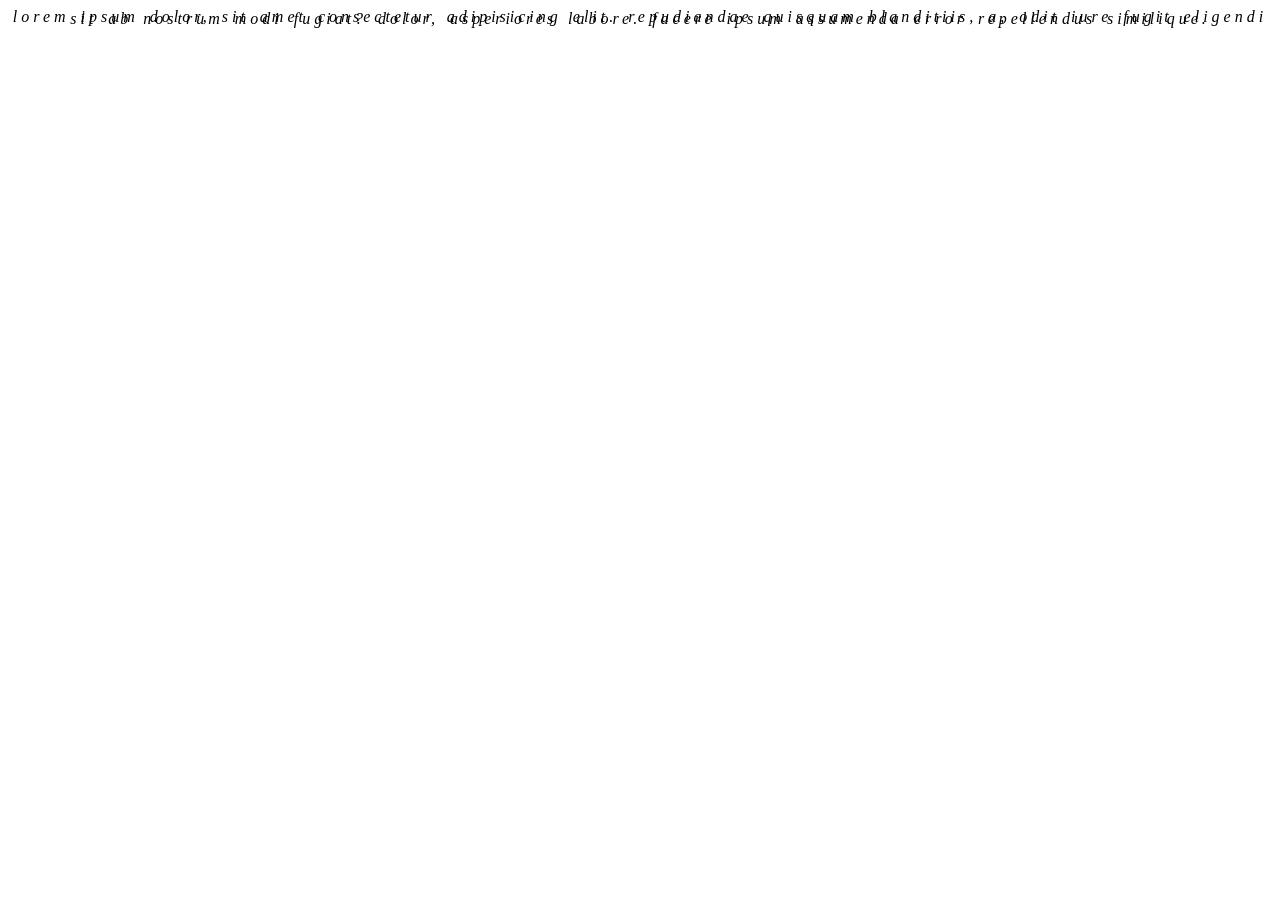
==== index.html @ aa1cb95b "first css class" ====
<!DOCTYPE html>
<html lang="en">

<head>
    <meta charset="UTF-8">
    <meta name="viewport" content="width=device-width, initial-scale=1.0">
    <title>Document</title>
    <link rel="stylesheet" href="style.css">
</head>

<body>
    <div>
        <p id="paragraph"> Lorem ipsum dolor, sit amet consectetur adipisicing elit. Repudiandae quisquam blanditiis, a,
            odit iure fugit eligendi sit ab nostrum modi fugiat? Dolor, asperiores labore. Facere ipsum assumenda error
            repellendus similique.</p>
    </div>
</body>

</html>
---- style.css ----
#paragraph {
    font-family: "Arial, Helvetica,sans-serif";
    font-weight: 300;
    font-style: oblique;
    line-height: 1.6px;
    text-align: center;
    text-transform: lowercase;
    text-shadow: 0cap;
    word-spacing: 3px;
    letter-spacing: 4px;
}
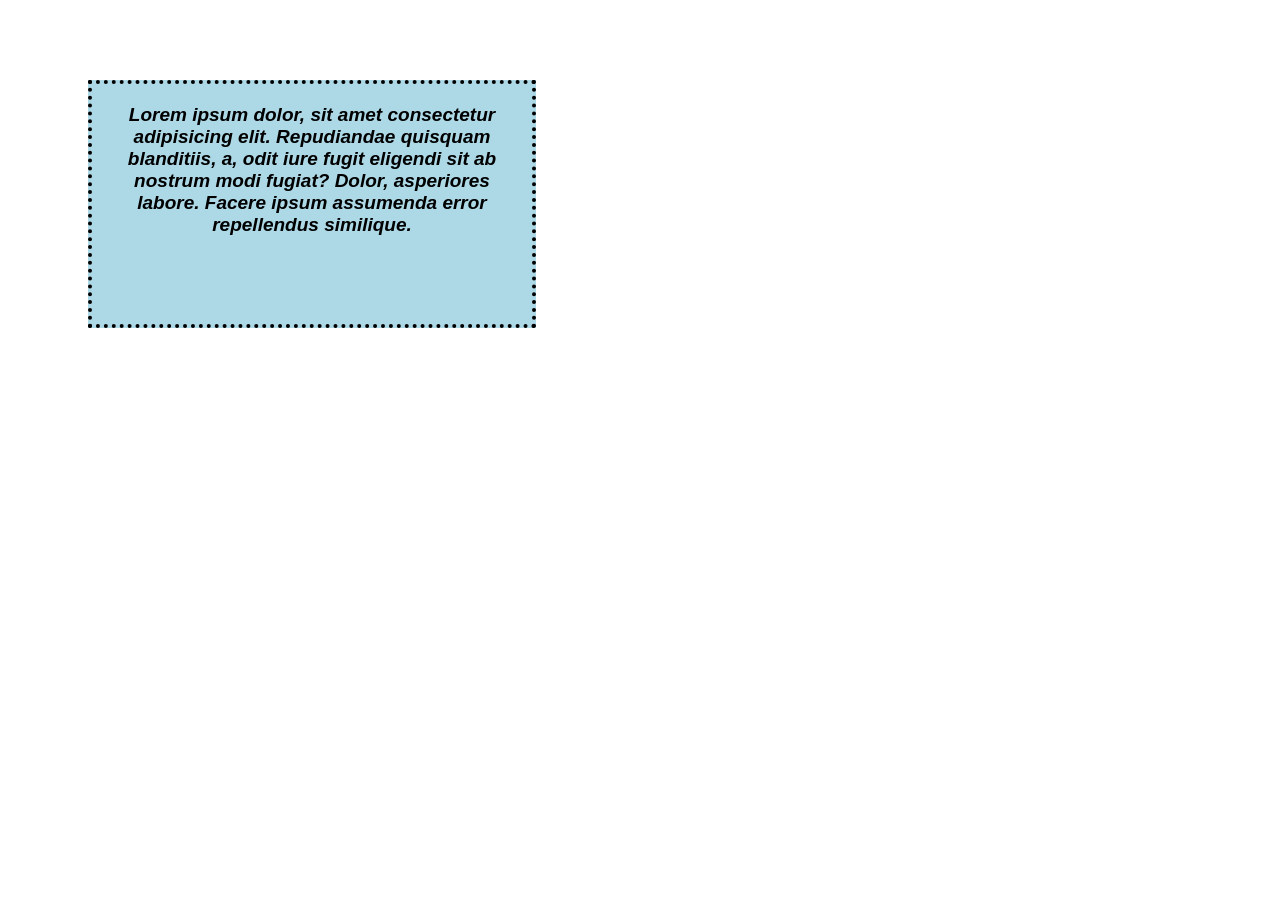
==== commit 8cb4c1ad: "units" ====
--- a/index.html
+++ b/index.html
@@ -5,7 +5,7 @@
     <meta charset="UTF-8">
     <meta name="viewport" content="width=device-width, initial-scale=1.0">
     <title>Document</title>
-    <link rel="stylesheet" href="style.css">
+    <link rel="stylesheet" href="units.css">
 </head>
 
 <body>
--- a/units.css
+++ b/units.css
@@ -0,0 +1,14 @@
+p {
+    font-family: Verdana, Geneva, Tahoma, sans-serif;
+    font-size: 19px;
+    padding: 20px;
+    border: 4px dotted black;
+    width: 400px;
+    background-color: lightblue;
+    margin: 80px;
+    height: 200px;
+    font-weight: bold;
+    color: black;
+    font-style: italic;
+    text-align: center;
+}
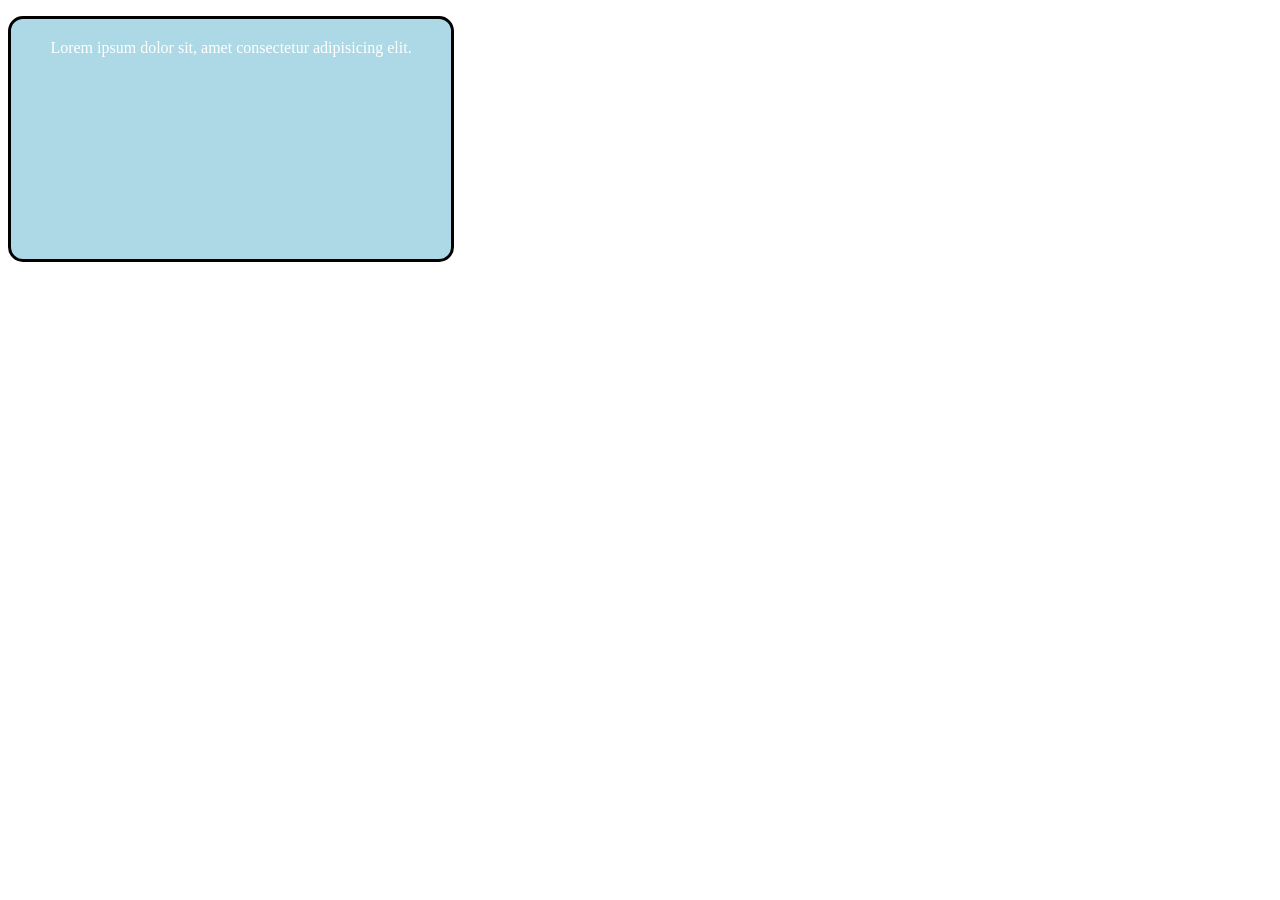
==== commit f19ab4f1: "Background" ====
--- a/index.html
+++ b/index.html
@@ -10,9 +10,7 @@
 
 <body>
     <div>
-        <p id="paragraph"> Lorem ipsum dolor, sit amet consectetur adipisicing elit. Repudiandae quisquam blanditiis, a,
-            odit iure fugit eligendi sit ab nostrum modi fugiat? Dolor, asperiores labore. Facere ipsum assumenda error
-            repellendus similique.</p>
+        <p id="data">Lorem ipsum dolor sit, amet consectetur adipisicing elit.</p>
     </div>
 </body>
 
--- a/units.css
+++ b/units.css
@@ -1,4 +1,4 @@
-p {
+/*p {
     font-family: Verdana, Geneva, Tahoma, sans-serif;
     font-size: 19px;
     padding: 20px;
@@ -10,5 +10,37 @@
     font-weight: bold;
     color: black;
     font-style: italic;
+}*/
+
+#data {
+    /*width: 400px;
+    height: 200px;
+    background-color: lightblue;
+    padding: 20px;
+    border: 3px solid black;
+    margin: auto;
+    border-radius: 15px;
+    align-items: center;
+    text-align: center;*/
+    width: 400px;
+    height: 200px;
+    color: white;
+
+    padding: 20px;
+
+    border: 3px solid black;
+
+    border-radius: 15px;
+
     text-align: center;
+
+    background-color: lightblue;
+
+    background-image: url("https://images.unsplash.com/photo-1519608487953-e999c86e7455");
+
+    background-repeat: no-repeat;
+
+    background-size: cover;
+
+    background-position: center;
 }
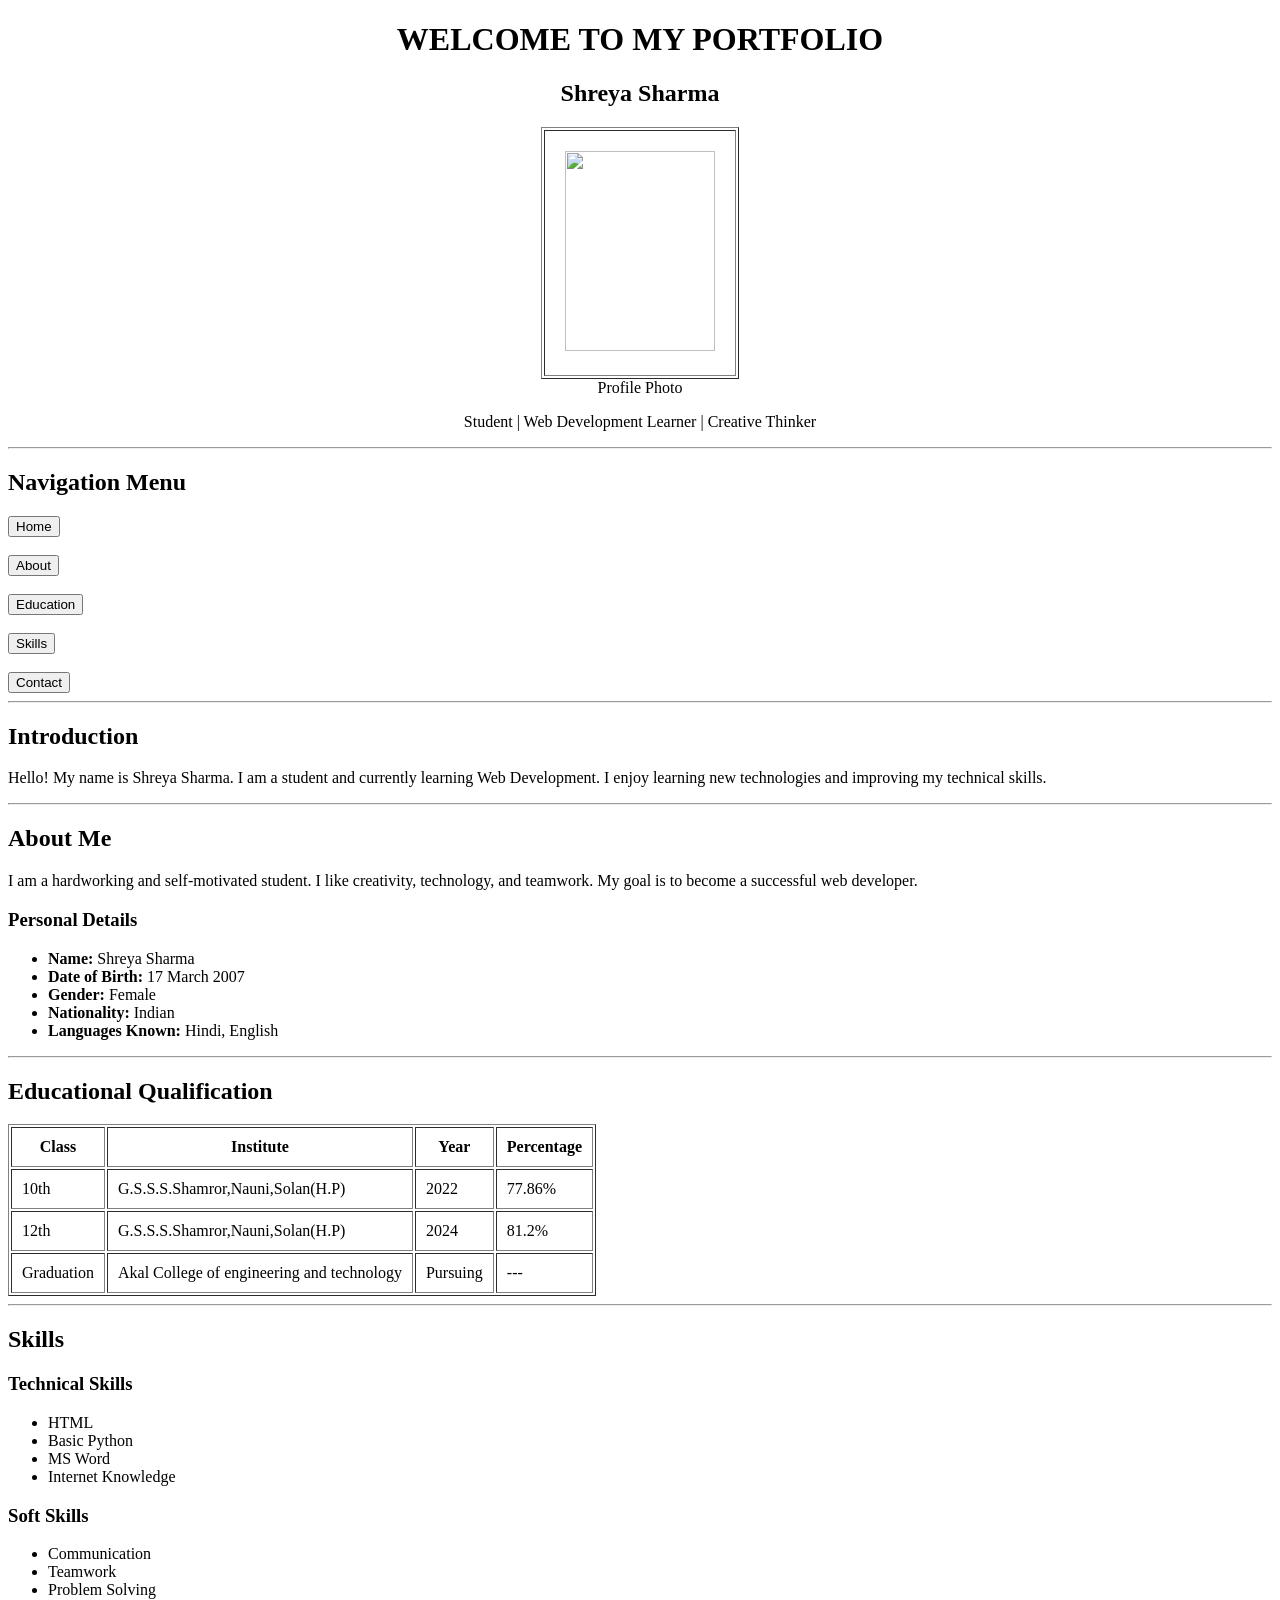
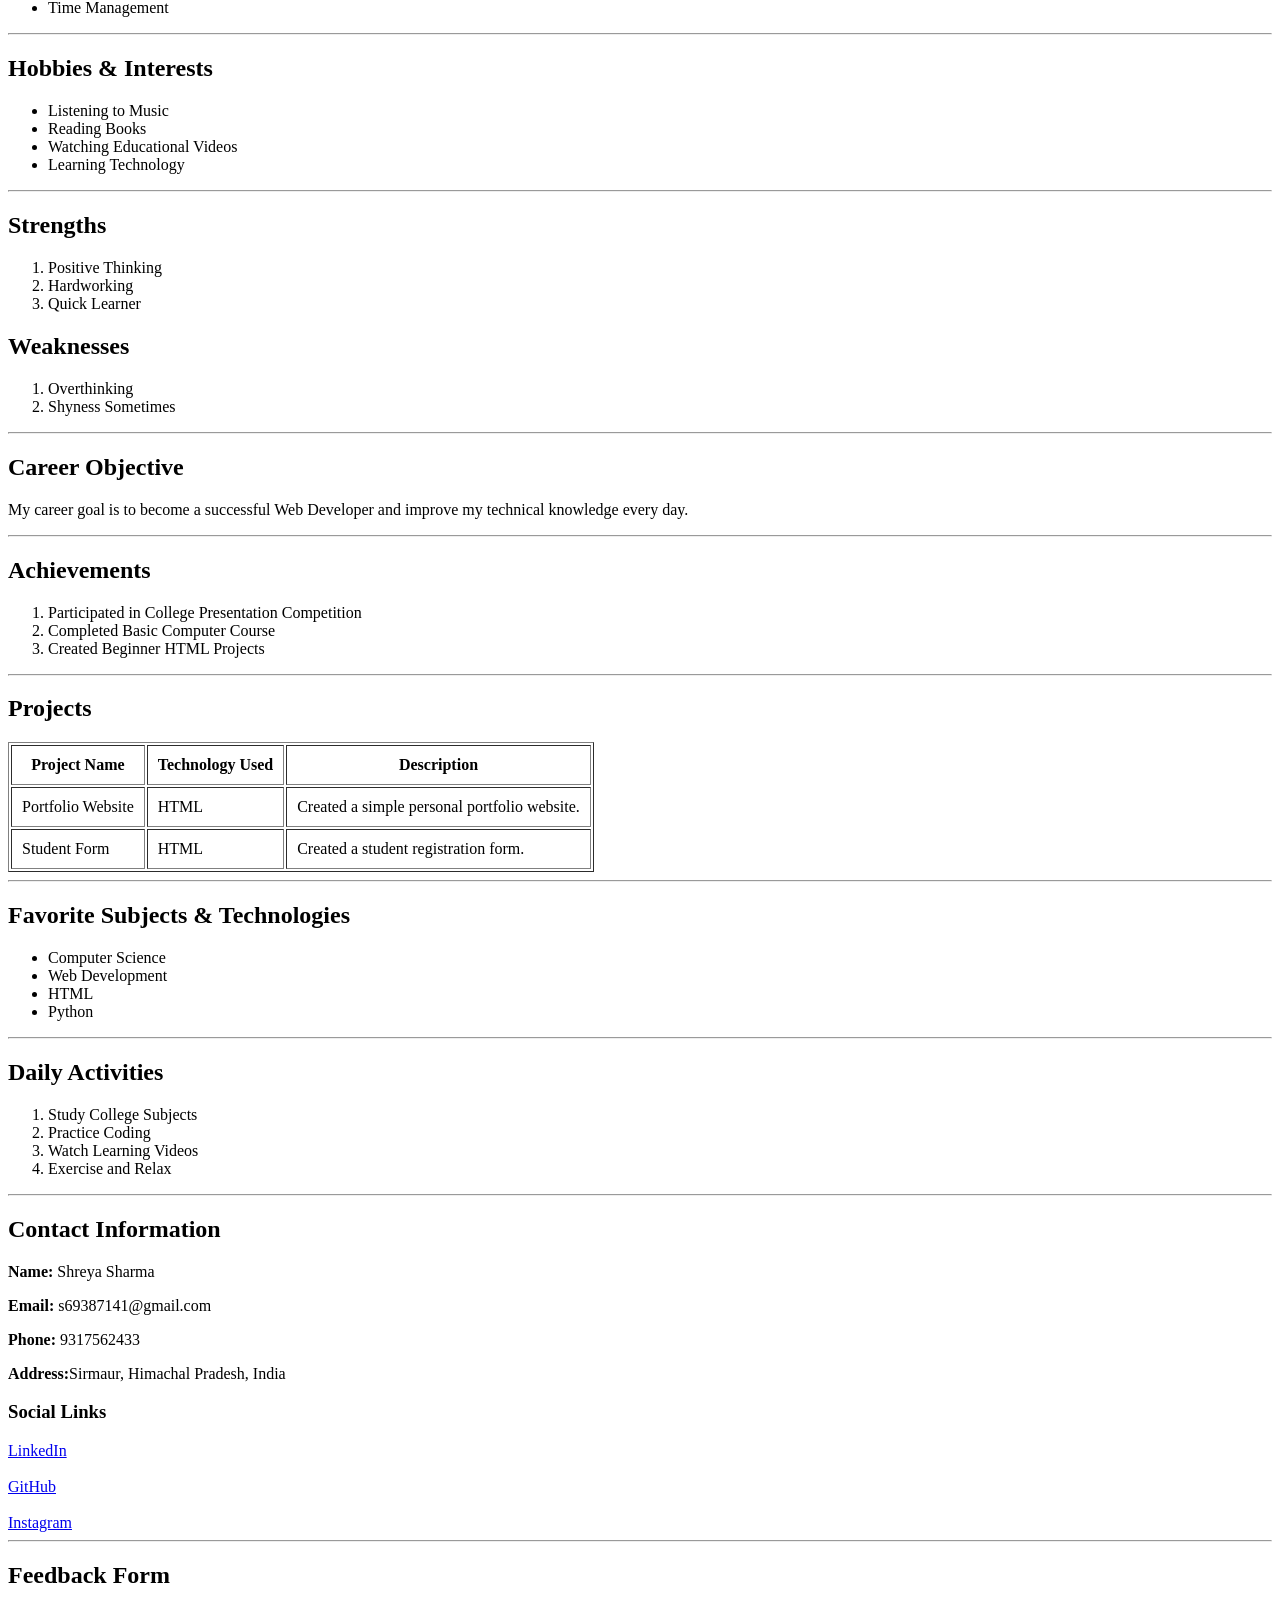
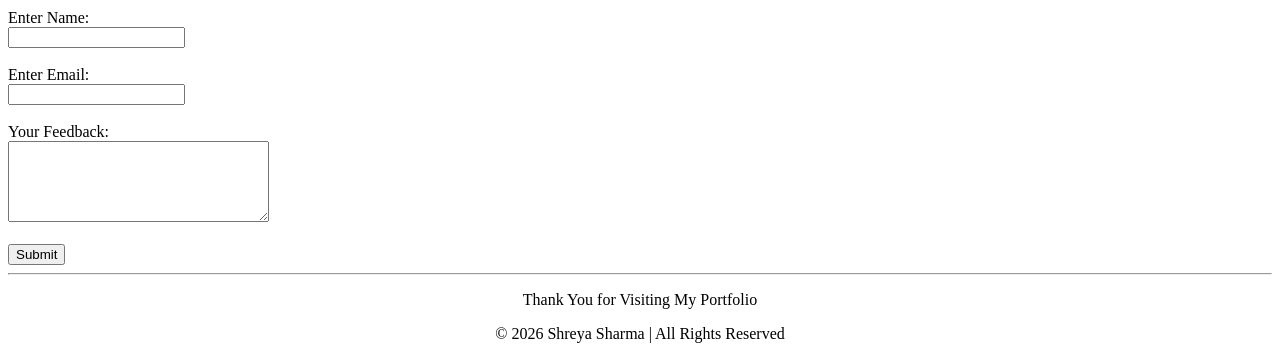
==== commit 8a468d8a: "Added portfolio files" ====
--- a/index.html
+++ b/index.html
@@ -1,17 +1,356 @@
 <!DOCTYPE html>
-<html lang="en">
+<html>
 
 <head>
-    <meta charset="UTF-8">
-    <meta name="viewport" content="width=device-width, initial-scale=1.0">
-    <title>Document</title>
-    <link rel="stylesheet" href="units.css">
+    <title>My Portfolio</title>
 </head>
 
 <body>
-    <div>
-        <p id="data">Lorem ipsum dolor sit, amet consectetur adipisicing elit.</p>
-    </div>
+
+    <!-- Header Section -->
+    <center>
+        <h1>WELCOME TO MY PORTFOLIO</h1>
+        <h2>Shreya Sharma</h2>
+
+        <center>
+            <table border="1" cellpadding="20" align="center">
+                <tr>
+                    <td align="center">
+
+                        <img src="https://via.placeholder.com/120" width="150" height="200">
+                    </td>
+                </tr>
+            </table>
+
+            <center>
+                <div class="photo-box">
+                    Profile Photo
+                </div>
+            </center>
+
+        </center>
+        <p>
+            Student | Web Development Learner | Creative Thinker
+        </p>
+
+    </center>
+
+    <hr>
+
+    <!-- Navigation Menu -->
+    <!-- Navigation Menu -->
+
+    <h2>Navigation Menu</h2>
+
+    <a href="index.html"><button>Home</button></a><br><br>
+    <a href="about.html"><button>About</button></a><br><br>
+    <a href="education.html"><button>Education</button></a><br><br>
+    <a href="skills.html"><button>Skills</button></a><br><br>
+    <a href="contact.html"><button>Contact</button></a>
+
+    <hr>
+
+    <!-- Introduction Section -->
+    <section id="home">
+        <h2>Introduction</h2>
+
+        <p>
+            Hello! My name is Shreya Sharma. I am a student and currently
+            learning Web Development. I enjoy learning new technologies
+            and improving my technical skills.
+        </p>
+    </section>
+
+    <hr>
+
+    <!-- About Me Section -->
+    <section id="about">
+
+        <h2>About Me</h2>
+
+        <p>
+            I am a hardworking and self-motivated student.
+            I like creativity, technology, and teamwork.
+            My goal is to become a successful web developer.
+        </p>
+
+        <h3>Personal Details</h3>
+
+        <ul>
+            <li><b>Name:</b> Shreya Sharma</li>
+            <li><b>Date of Birth:</b> 17 March 2007</li>
+            <li><b>Gender:</b> Female</li>
+            <li><b>Nationality:</b> Indian</li>
+            <li><b>Languages Known:</b> Hindi, English</li>
+        </ul>
+
+    </section>
+
+    <hr>
+
+    <!-- Education Section -->
+    <section id="education">
+
+        <h2>Educational Qualification</h2>
+
+        <table border="1" cellpadding="10">
+
+            <tr>
+                <th>Class</th>
+                <th>Institute</th>
+                <th>Year</th>
+                <th>Percentage</th>
+            </tr>
+
+            <tr>
+                <td>10th</td>
+                <td>G.S.S.S.Shamror,Nauni,Solan(H.P)</td>
+                <td>2022</td>
+                <td>77.86%</td>
+            </tr>
+
+            <tr>
+                <td>12th</td>
+                <td>G.S.S.S.Shamror,Nauni,Solan(H.P)</td>
+                <td>2024</td>
+                <td>81.2%</td>
+            </tr>
+
+            <tr>
+                <td>Graduation</td>
+                <td>Akal College of engineering and technology </td>
+                <td>Pursuing</td>
+                <td>---</td>
+            </tr>
+
+        </table>
+
+    </section>
+
+    <hr>
+
+    <!-- Skills Section -->
+    <section id="skills">
+
+        <h2>Skills</h2>
+
+        <h3>Technical Skills</h3>
+
+        <ul>
+            <li>HTML</li>
+            <li>Basic Python</li>
+            <li>MS Word</li>
+            <li>Internet Knowledge</li>
+        </ul>
+
+        <h3>Soft Skills</h3>
+
+        <ul>
+            <li>Communication</li>
+            <li>Teamwork</li>
+            <li>Problem Solving</li>
+            <li>Time Management</li>
+        </ul>
+
+    </section>
+
+    <hr>
+
+    <!-- Hobbies Section -->
+    <section>
+
+        <h2>Hobbies & Interests</h2>
+
+        <ul>
+            <li>Listening to Music</li>
+            <li>Reading Books</li>
+            <li>Watching Educational Videos</li>
+            <li>Learning Technology</li>
+        </ul>
+
+    </section>
+
+    <hr>
+
+    <!-- Strengths and Weaknesses -->
+    <section>
+
+        <h2>Strengths</h2>
+
+        <ol>
+            <li>Positive Thinking</li>
+            <li>Hardworking</li>
+            <li>Quick Learner</li>
+        </ol>
+
+        <h2>Weaknesses</h2>
+
+        <ol>
+            <li>Overthinking</li>
+            <li>Shyness Sometimes</li>
+        </ol>
+
+    </section>
+
+    <hr>
+
+    <!-- Career Goal -->
+    <section>
+
+        <h2>Career Objective</h2>
+
+        <p>
+            My career goal is to become a successful Web Developer
+            and improve my technical knowledge every day.
+        </p>
+
+    </section>
+
+    <hr>
+
+    <!-- Achievements -->
+    <section>
+
+        <h2>Achievements</h2>
+
+        <ol>
+            <li>Participated in College Presentation Competition</li>
+            <li>Completed Basic Computer Course</li>
+            <li>Created Beginner HTML Projects</li>
+        </ol>
+
+    </section>
+
+    <hr>
+
+    <!-- Projects Section -->
+    <section id="projects">
+
+        <h2>Projects</h2>
+
+        <table border="1" cellpadding="10">
+
+            <tr>
+                <th>Project Name</th>
+                <th>Technology Used</th>
+                <th>Description</th>
+            </tr>
+
+            <tr>
+                <td>Portfolio Website</td>
+                <td>HTML</td>
+                <td>Created a simple personal portfolio website.</td>
+            </tr>
+
+            <tr>
+                <td>Student Form</td>
+                <td>HTML</td>
+                <td>Created a student registration form.</td>
+            </tr>
+
+        </table>
+
+    </section>
+
+    <hr>
+
+    <!-- Favorite Subjects -->
+    <section>
+
+        <h2>Favorite Subjects & Technologies</h2>
+
+        <ul>
+            <li>Computer Science</li>
+            <li>Web Development</li>
+            <li>HTML</li>
+            <li>Python</li>
+        </ul>
+
+    </section>
+
+    <hr>
+
+    <!-- Daily Routine -->
+    <section>
+
+        <h2>Daily Activities</h2>
+
+        <ol>
+            <li>Study College Subjects</li>
+            <li>Practice Coding</li>
+            <li>Watch Learning Videos</li>
+            <li>Exercise and Relax</li>
+        </ol>
+
+    </section>
+
+    <hr>
+
+    <!-- Contact Section -->
+    <section id="contact">
+
+        <h2>Contact Information</h2>
+
+        <p><b>Name:</b> Shreya Sharma</p>
+
+        <p><b>Email:</b> s69387141@gmail.com</p>
+
+        <p><b>Phone:</b> 9317562433</p>
+
+        <p><b>Address:</b>Sirmaur, Himachal Pradesh, India</p>
+
+        <h3>Social Links</h3>
+
+        <a href="https://www.linkedin.com">LinkedIn</a><br><br>
+
+        <a href="https://www.github.com">GitHub</a><br><br>
+        <a href="https://www.instagram.com">Instagram</a>
+
+
+    </section>
+
+    <hr>
+
+    <!-- Feedback Form -->
+    <section>
+
+        <h2>Feedback Form</h2>
+
+        <form>
+
+            <label>Enter Name:</label><br>
+            <input type="text"><br><br>
+
+            <label>Enter Email:</label><br>
+            <input type="email"><br><br>
+
+            <label>Your Feedback:</label><br>
+            <textarea rows="5" cols="30"></textarea><br><br>
+
+            <input type="submit" value="Submit">
+
+        </form>
+
+    </section>
+
+    <hr>
+
+    <!-- Footer -->
+    <footer>
+
+        <center>
+
+            <p>
+                Thank You for Visiting My Portfolio
+            </p>
+
+            <p>
+                © 2026 Shreya Sharma | All Rights Reserved
+            </p>
+
+        </center>
+
+    </footer>
 </body>
 
 </html>
